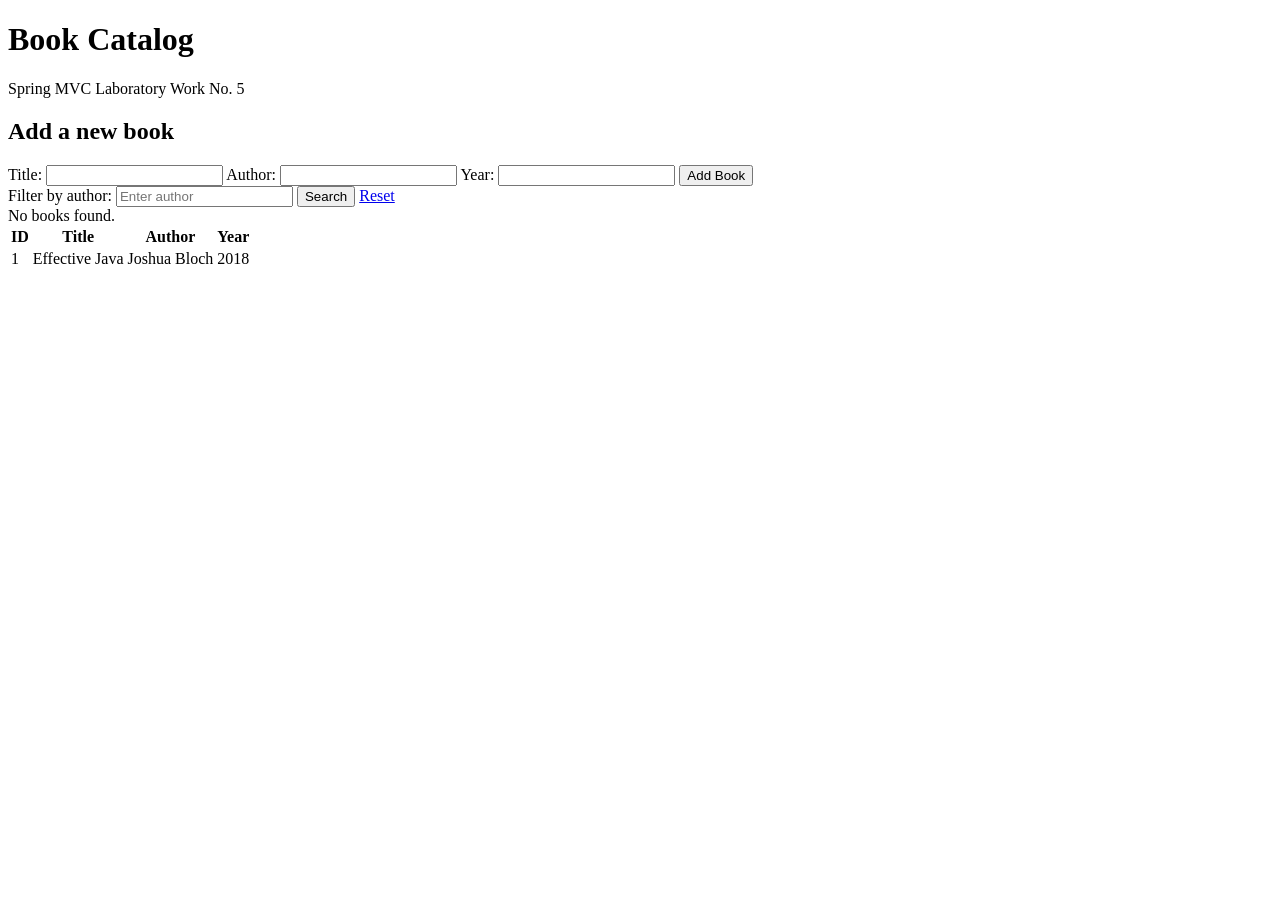
==== src/main/resources/templates/books/list.html @ f7391890 "lab05: REST and MVC controllers, model, view, static resources" ====
<!DOCTYPE html>
<html lang="en" xmlns:th="http://www.thymeleaf.org">

<head>
    <meta charset="UTF-8">
    <meta name="viewport" content="width=device-width, initial-scale=1.0">

    <title>Book Catalog</title>

    <link rel="stylesheet" th:href="@{/css/app.css}">
</head>

<body>

<div class="container">

    <div class="header">
        <h1>Book Catalog</h1>
        <p>Spring MVC Laboratory Work No. 5</p>
    </div>

    <!-- Flash message -->
    <p
            th:if="${message}"
            class="flash"
            th:text="${message}">
    </p>

    <!-- Add new book -->
    <div class="filter">

        <h2>Add a new book</h2>

        <form method="post" action="/books">

            <label for="title">Title:</label>
            <input
                    id="title"
                    type="text"
                    name="title"
                    required>

            <label for="bookAuthor">Author:</label>
            <input
                    id="bookAuthor"
                    type="text"
                    name="author"
                    required>

            <label for="year">Year:</label>
            <input
                    id="year"
                    type="number"
                    name="year"
                    required>

            <button type="submit">Add Book</button>

        </form>

    </div>

    <!-- Author filter -->
    <div class="filter">

        <form method="get" action="/books">

            <label for="author">Filter by author:</label>

            <input
                    id="author"
                    type="text"
                    name="author"
                    th:value="${author}"
                    placeholder="Enter author">

            <button type="submit">Search</button>

            <a href="/books" class="reset">Reset</a>

        </form>

    </div>

    <!-- Books table -->
    <div class="books-section">

        <div
                th:if="${#lists.isEmpty(books)}"
                class="empty">

            No books found.

        </div>

        <table th:if="${!#lists.isEmpty(books)}">

            <thead>
            <tr>
                <th>ID</th>
                <th>Title</th>
                <th>Author</th>
                <th>Year</th>
            </tr>
            </thead>

            <tbody>

            <tr th:each="book : ${books}">

                <td th:text="${book.id}">1</td>

                <td th:text="${book.title}">
                    Effective Java
                </td>

                <td th:text="${book.author}">
                    Joshua Bloch
                </td>

                <td th:text="${book.year}">
                    2018
                </td>

            </tr>

            </tbody>

        </table>

    </div>

</div>

</body>
</html>
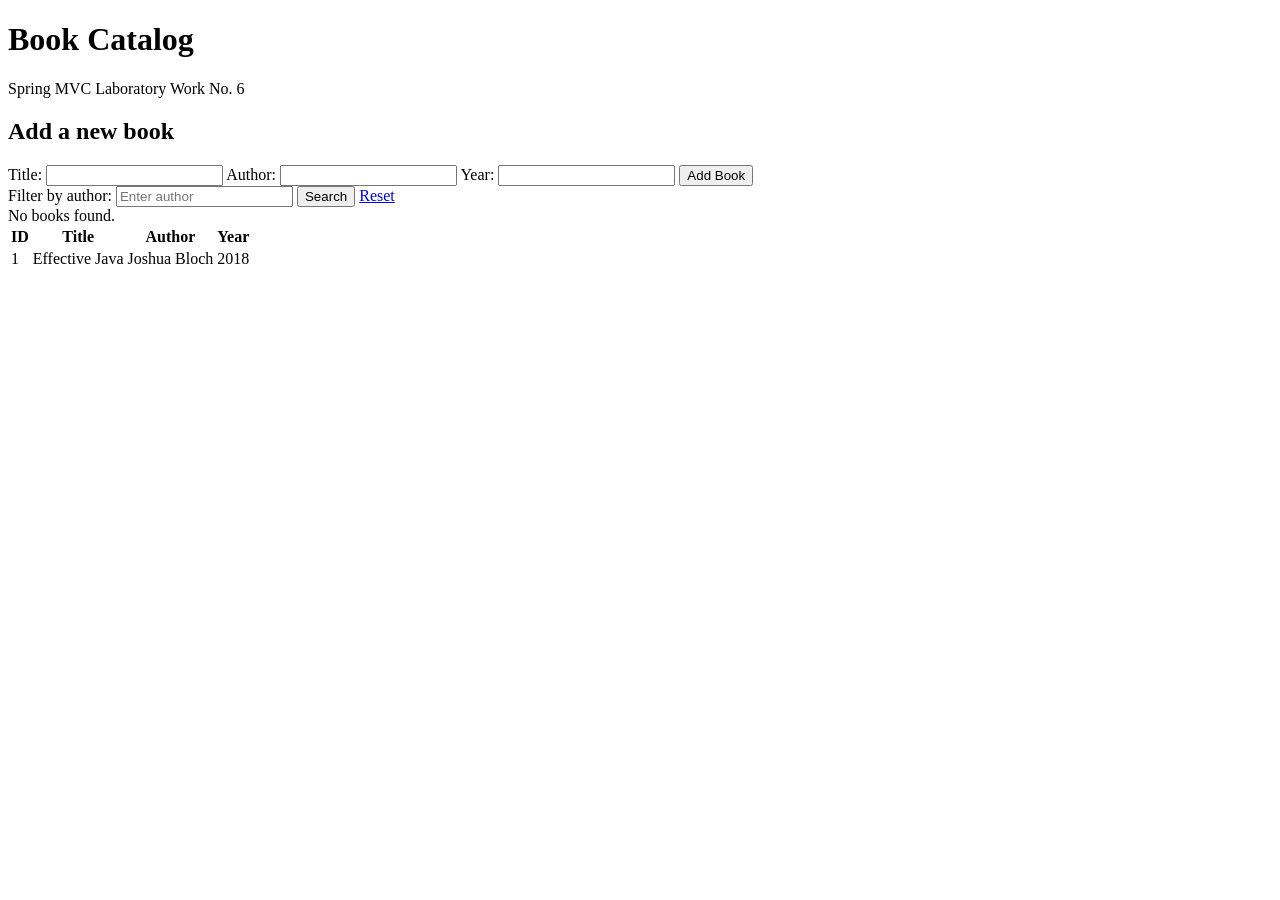
==== commit c15cd4fa: "Complete Lab 6 and individual assignment Variant 5" ====
--- a/src/main/resources/templates/books/list.html
+++ b/src/main/resources/templates/books/list.html
@@ -16,7 +16,7 @@
 
     <div class="header">
         <h1>Book Catalog</h1>
-        <p>Spring MVC Laboratory Work No. 5</p>
+        <p>Spring MVC Laboratory Work No. 6</p>
     </div>
 
     <!-- Flash message -->
